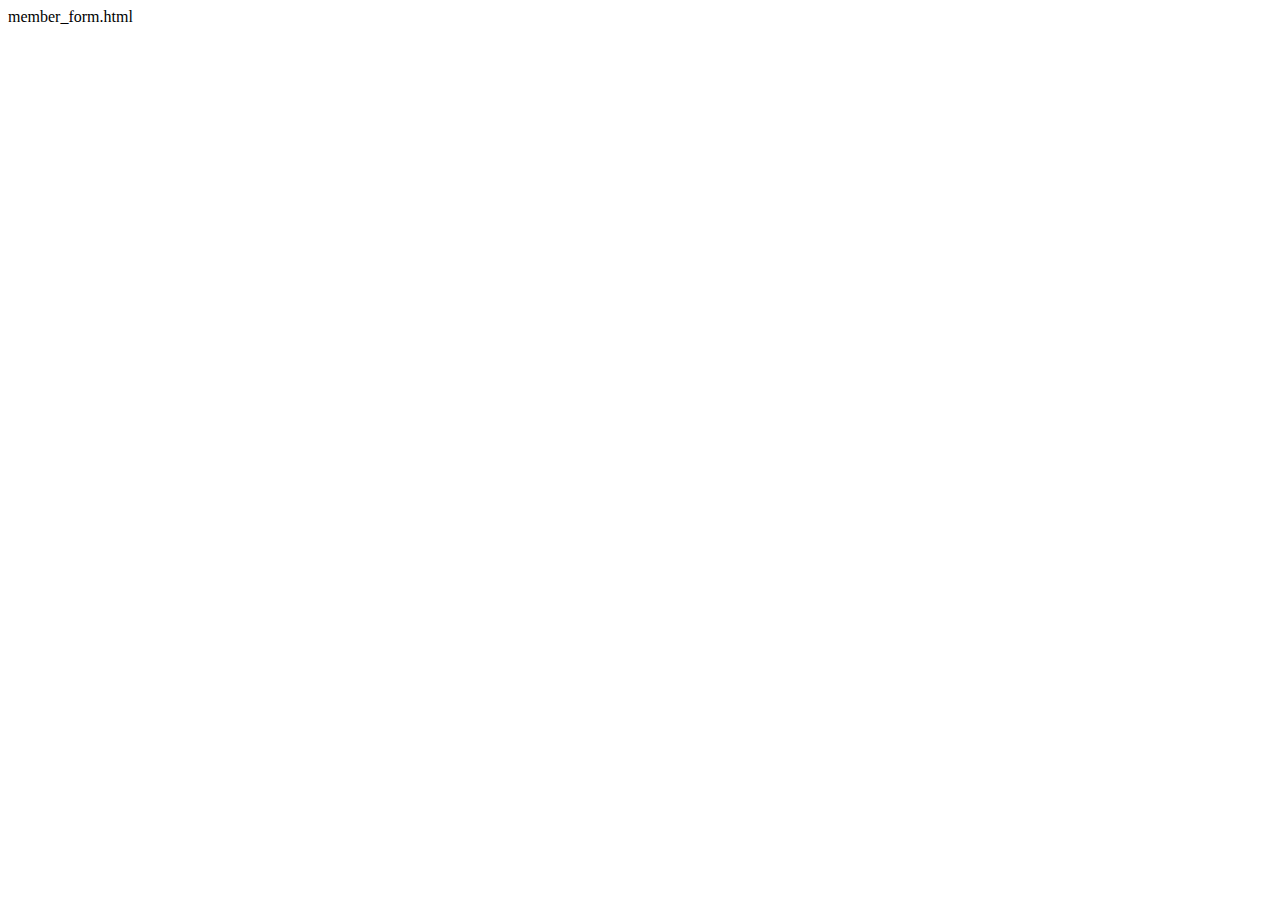
==== public/apple/member/member_form.html @ e89b46a0 "ssdf" ====
<!DOCTYPE HTML>
<html lang="ko">
<head>
<meta charset="uTF-8">
<meta name="viewport" content="width=device-width, initial-scale=1.0">
<title>최민준 html projects</title>
</head>
	
<body>
	member_form.html
</body>
</html>
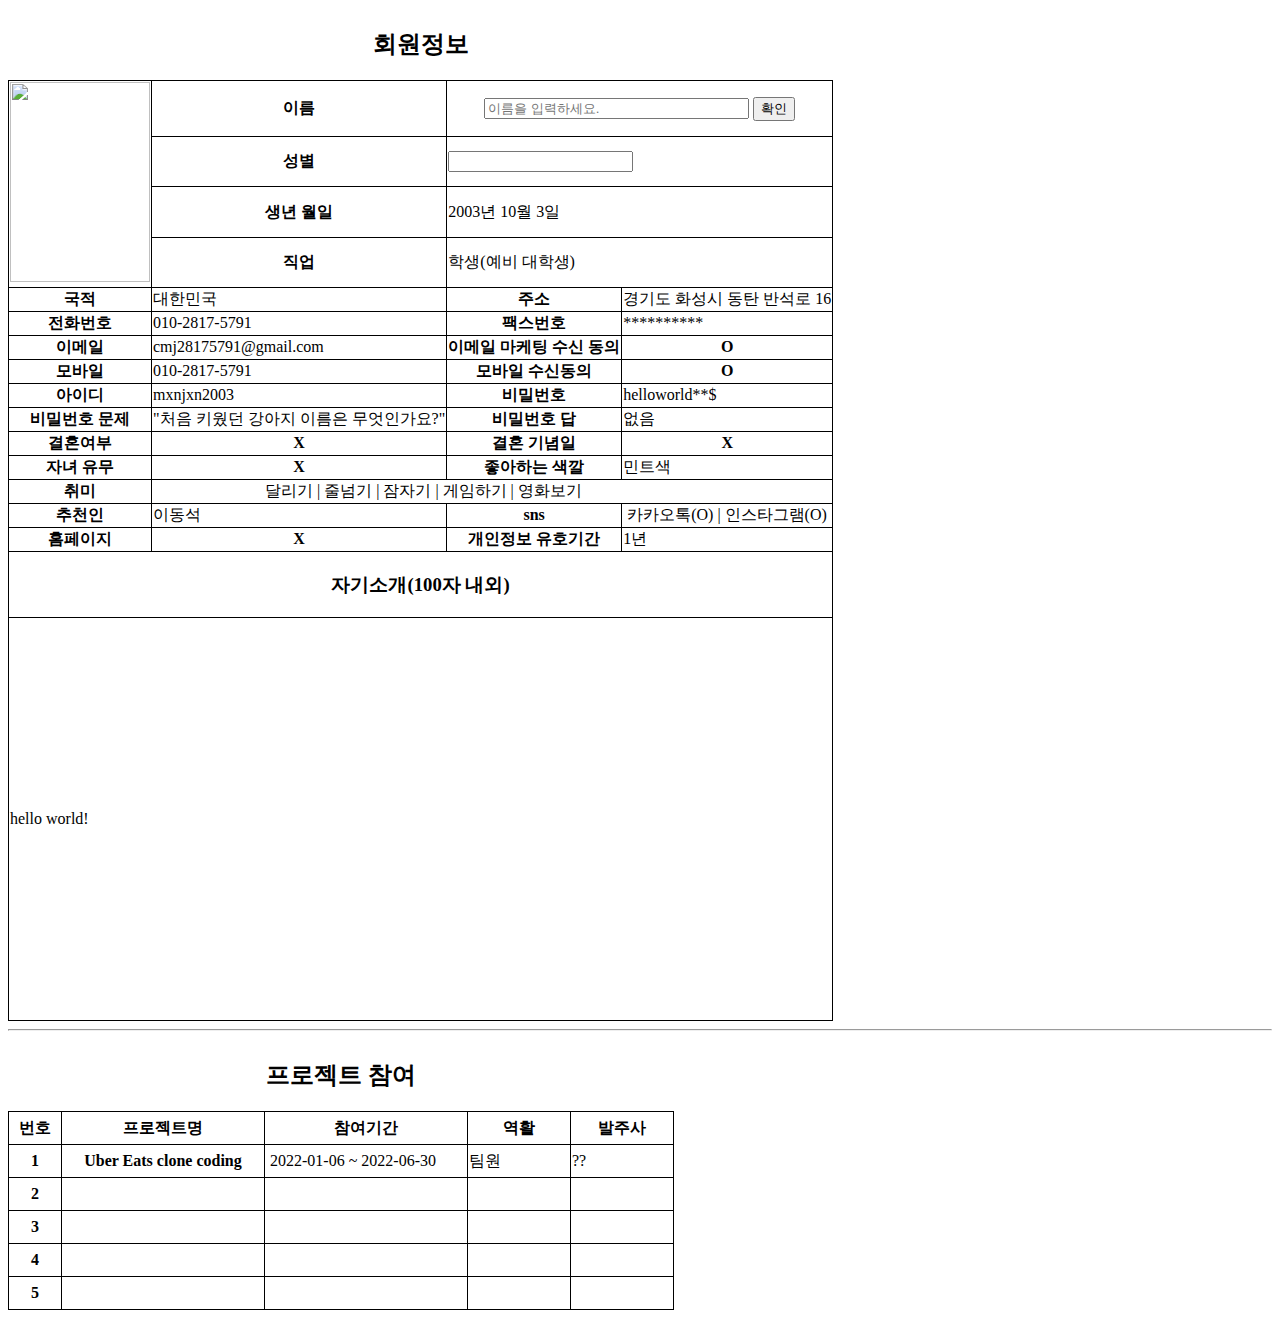
==== commit f1a3510c: "sdfasdf" ====
--- a/public/apple/member/member_form.html
+++ b/public/apple/member/member_form.html
@@ -3,10 +3,164 @@
 <head>
 <meta charset="uTF-8">
 <meta name="viewport" content="width=device-width, initial-scale=1.0">
-<title>최민준 html projects</title>
+<title>회원정보 입력</title>
+<!--css 내용  -->
+<style type="text/css">
+	table, th, td {
+		border:1px solid black;
+		border-collapse:collapse;
+	}
+	th, td{
+		padding: 1px;
+	}
+</style>
 </head>
+
+<body>
+	<form action="">
 	
-<body>
-	member_form.html
+		<table>
+			<caption>
+				<h2>회원정보</h2>
+			</caption>
+			<tr>
+				<th rowspan="4"><img src="../../../../study_html1/public/images/elon_musk/Elon_Musk.png" width="140px" height="200px"></th>
+				<th>이름</th>
+				<th colspan="2"><input type="text" id="name" name="name" placeholder="이름을 입력하세요." size="30px">
+								<input type="button" id="button" value="확인" onclick="here();"></label></th>
+			</tr>
+			<tr>
+				<th>성별</th>
+				<td colspan="2"><input type="select" ]</td>
+			</tr>
+			<tr>
+				<th>생년 월일</th>
+				<td colspan="2">2003년 10월 3일</td>
+			</tr>
+			<tr>
+				<th>직업</th>
+				<td colspan="2">학생(예비 대학생)</td>
+			</tr>
+			<tr>
+				<th>국적</th>
+				<td>대한민국</td>
+				<th>주소</th>
+				<td>경기도 화성시 동탄 반석로 16</td>
+			</tr>
+			<tr>
+				<th>전화번호</th>
+				<td>010-2817-5791</td>
+				<th>팩스번호</th>
+				<td>**********</td>
+			</tr>
+			<tr>
+				<th>이메일</th>
+				<td>cmj28175791@gmail.com</td>
+				<th>이메일 마케팅 수신 동의</th>
+				<th>O</th>
+			</tr>
+			<tr>
+				<th>모바일</th>
+				<td>010-2817-5791</td>
+				<th>모바일 수신동의</th>
+				<th>O</th>
+			</tr>
+			<tr>
+				<th>아이디</th>
+				<td>mxnjxn2003</td>
+				<th>비밀번호</th>
+				<td>helloworld**$</td>
+			</tr>
+			<tr>
+				<th>비밀번호 문제</th>
+				<td>"처음 키웠던 강아지 이름은 무엇인가요?"</td>
+				<th>비밀번호 답</th>
+				<td>없음</td>
+			</tr>
+			<tr>
+				<th>결혼여부</th>
+				<th>X</th>
+				<th>결혼 기념일</th>
+				<th>X</th>
+			</tr>
+			<tr>
+				<th>자녀 유무</th>
+				<th>X</th>
+				<th>좋아하는 색깔</th>
+				<td>민트색</td>
+			</tr>
+			<tr>
+				<th>취미</th>
+				<td colspan="3"> &nbsp;&nbsp;&nbsp;&nbsp;&nbsp;&nbsp;&nbsp;&nbsp;&nbsp;&nbsp;&nbsp;&nbsp;&nbsp;&nbsp;&nbsp;&nbsp;&nbsp;&nbsp;&nbsp;&nbsp;&nbsp;&nbsp;&nbsp;&nbsp;&nbsp;&nbsp;&nbsp;
+				달리기 | 줄넘기 | 잠자기 | 게임하기 | 영화보기 </td>
+			</tr>
+			<tr>
+				<th>추천인</th>
+				<td>이동석</td>
+				<th>sns</th>
+				<td>&nbsp;카카오톡(O) | 인스타그램(O)</td>
+			</tr>
+			<tr>
+				<th>홈페이지</th>
+				<th>X</th>
+				<th>개인정보 유호기간</th>
+				<td>1년</td>
+			</tr>
+			<tr>
+				<th colspan="4"><h3>자기소개(100자 내외)</h3></th>
+			</tr>
+			<tr>
+				<td colspan="4" width="700px" height="400px">hello world!</td>
+			</tr>
+		</table>
+			<hr>
+			<table>
+				<caption> 
+					<h2> 프로젝트 참여</h2>
+				</caption>
+				<tr>
+					<th height="30px" width="50px">번호</th>
+					<th width="200px">프로젝트명</th>
+					<th width="200px">참여기간</th>
+					<th width="100px">역활</th>
+					<th width="100px">발주사</th>
+				</tr>
+				<tr>
+					<th height="30px">1</th>
+					<th> Uber Eats clone coding</th>
+					<td>&nbsp;2022-01-06 ~ 2022-06-30</td>
+					<td>팀원</td>
+					<td>??</td>
+				</tr>
+				<tr>
+					<th height="30px">2</th>
+					<th></th>
+					<td></td>
+					<td></td>
+					<td></td>
+				</tr>
+				<tr>
+					<th height="30px">3</th>
+					<th></th>
+					<td></td>
+					<td></td>
+					<td></td>
+				</tr>
+				<tr>
+					<th height="30px">4</th>
+					<th></th>
+					<td></td>
+					<td></td>
+					<td></td>
+				</tr>
+				<tr>
+					<th height="30px">5</th>
+					<td></td>
+					<td></td>
+					<td></td>
+					<td></td>
+				</tr>
+			</table>
+	</form>
 </body>
 </html>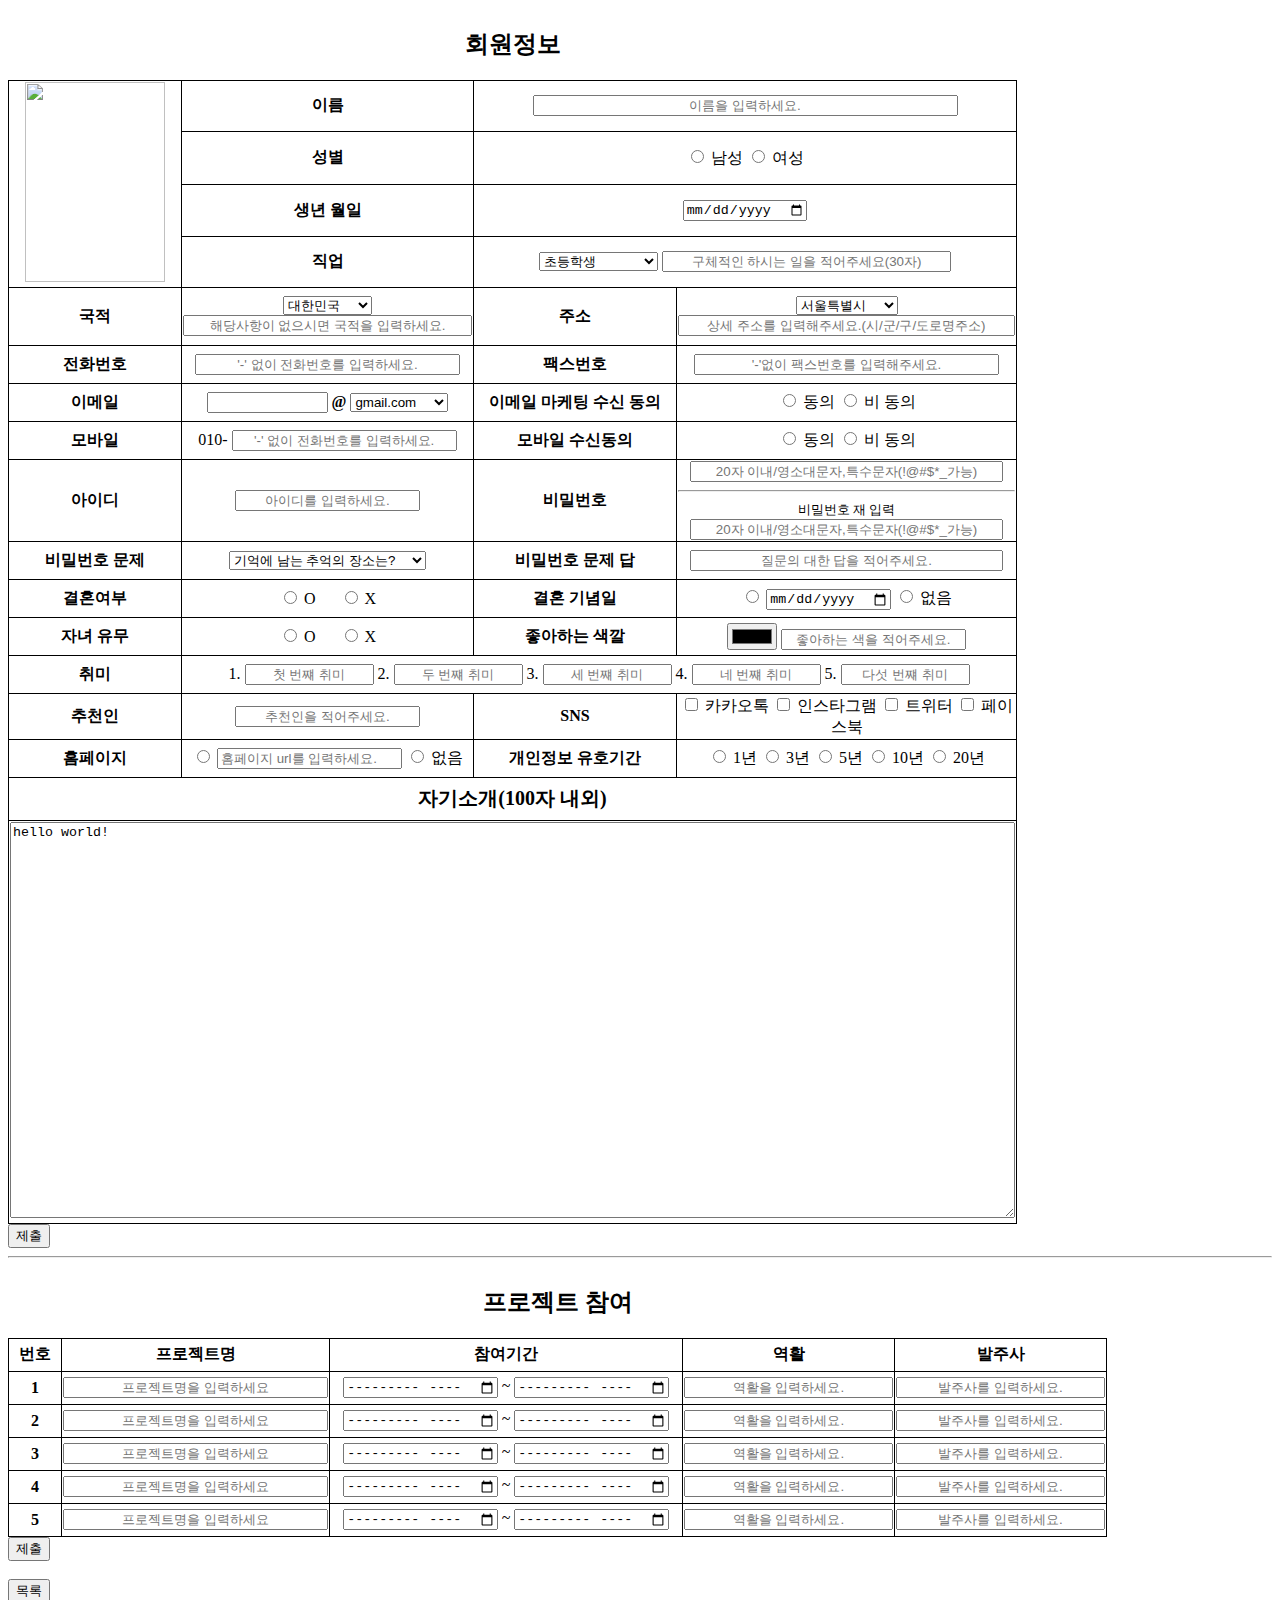
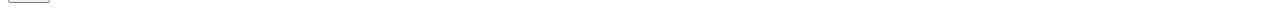
==== commit 5f29534d: ".." ====
--- a/public/apple/member/member_form.html
+++ b/public/apple/member/member_form.html
@@ -17,7 +17,7 @@
 </head>
 
 <body>
-	<form action="">
+	<form action="./member_form.html" method="get" id="form" name="form">
 	
 		<table>
 			<caption>
@@ -25,142 +25,365 @@
 			</caption>
 			<tr>
 				<th rowspan="4"><img src="../../../../study_html1/public/images/elon_musk/Elon_Musk.png" width="140px" height="200px"></th>
-				<th>이름</th>
-				<th colspan="2"><input type="text" id="name" name="name" placeholder="이름을 입력하세요." size="30px">
-								<input type="button" id="button" value="확인" onclick="here();"></label></th>
+				<th width="270px">이름</th>
+				<th colspan="2">
+					<input type="text" id="name" name="name" required style="text-align:center" placeholder="이름을 입력하세요." size="50px">
+				</th>
 			</tr>
 			<tr>
 				<th>성별</th>
-				<td colspan="2"><input type="select" ]</td>
+				<td style="text-align:center" colspan="2">
+					<input type="radio" id="male" name="sex" required/>
+					<label for="male">남성</label>
+					<input type="radio" id="female" name="sex">
+					<label for="female">여성</label>							
+				</td>
 			</tr>
 			<tr>
 				<th>생년 월일</th>
-				<td colspan="2">2003년 10월 3일</td>
+				<th colspan="2">
+					<input type="date" id="dob" name="date_of_birth" required> 
+			 	</th>
 			</tr>
 			<tr>
 				<th>직업</th>
-				<td colspan="2">학생(예비 대학생)</td>
-			</tr>
-			<tr>
-				<th>국적</th>
-				<td>대한민국</td>
-				<th>주소</th>
-				<td>경기도 화성시 동탄 반석로 16</td>
-			</tr>
-			<tr>
-				<th>전화번호</th>
-				<td>010-2817-5791</td>
+				<th style="text-align:center" colspan="2" >
+					<select id="profession" name="직업" required>
+							<optgroup label="학생">
+								<option>초등학생
+								<option>중학생
+								<option>고등학생									
+								<option>대학생									
+								<option>취준생									
+							</optgroup>	
+							<optgroup label="일반">
+								<option>직장인
+								<option>실업자
+								<option>해당사항 없음																
+							</optgroup>				
+						</select>
+					<input type="text" id="explain1" name="직업설명" required placeholder="구체적인 하시는 일을 적어주세요(30자)" style="text-align:center" size="33px" required>
+				</th>
+			</tr>
+			<tr>
+				<th height="55px">국적</th>
+				<th>
+					<select id="nation" name="국적" required>
+						<optgroup label="국내">
+							<option>대한민국
+						</optgroup>		
+						<optgroup label="해외">
+							<option>캐나다
+							<option>호주
+							<option>뉴질랜드
+							<option>영국
+							<option>러시아
+							<option>중국
+							<option>일본
+							<option>베트남
+							<option>멕시코
+						</optgroup>		
+						<optgroup label="그외">
+							<option>해당없음</option>
+						</optgroup>	
+					</select>
+					<br><input type="text" id="explain2" name="해외국적" placeholder="해당사항이 없으시면 국적을 입력하세요." style="text-align:center" size="33px">
+				</th>
+				<th width="200px">주소</th>
+				<th width="300px">
+					<select id="address" name="주소" required>
+						<optgroup label="도">
+							<option>서울특별시
+							<option>경기도
+							<option>강원도
+							<option>경상북도
+							<option>경상남도
+							<option>전라북도
+							<option>전라남도
+							<option>전라북도
+							<option>충청남도
+							<option>충청북도
+							<option>제주도
+						</optgroup>
+					</select>
+					<br><input type="text" placeholder="상세 주소를 입력해주세요.(시/군/구/도로명주소)" style="text-align:center" size="39px" required>
+				</th>
+			</tr>
+			<tr>
+				<th height="35px">전화번호</th>
+				<th>
+					<input type="text" id="pnumber" name="전화번호" placeholder="'-' 없이 전화번호를 입력하세요." style="text-align:center" size="30px" required>
+				</th>
 				<th>팩스번호</th>
-				<td>**********</td>
-			</tr>
-			<tr>
-				<th>이메일</th>
-				<td>cmj28175791@gmail.com</td>
+				<td style="text-align:center">
+					<input type="text" id="fax" name="fax" style="text-align:center" placeholder="'-'없이 팩스번호를 입력해주세요." size="35px" required>
+				</td>
+			</tr>
+			<tr>
+				<th height="35px">이메일</th>
+				<th>
+					<input type="text" id="email" name="이메일" size="12px" required>
+					<label for="email">@</label>
+					<select id="emailopt" name="이메일주소" required>
+						<option>gmail.com</option>
+						<option>naver.com</option>
+						<option>hanmail.com</option>
+						<option>outlook.com</option>
+					</select>
+				</th>
 				<th>이메일 마케팅 수신 동의</th>
-				<th>O</th>
-			</tr>
-			<tr>
-				<th>모바일</th>
-				<td>010-2817-5791</td>
+				<th>
+					<input type="radio" id="appr" name="이메일 마케팅 수신" value="y" required>
+					<label for="appr"><span style="font-weight:normal">동의</span></label>
+					<input type="radio" id="disappr" name="이메일 마케팅 수신" value="n">
+					<label for="disppr"><span style="font-weight:normal">비 동의</span></label>
+				</th>
+			</tr>
+			<tr>
+				<th height="35px">모바일</th>
+				<th>
+					<label for="mobile"><span style="font-weight:normal">010-</span></label>
+					<input type="text" id="moblie" name="핸드폰 전화번호" placeholder="'-' 없이 전화번호를 입력하세요." style="text-align:center" size="25px" required>
+				</th>
 				<th>모바일 수신동의</th>
-				<th>O</th>
-			</tr>
-			<tr>
-				<th>아이디</th>
-				<td>mxnjxn2003</td>
+				<th>
+					<input type="radio" id="appr2" name="모바일 수신 동의" value="y" required> 						
+					<label for="appr2"><span style="font-weight:normal">동의</span></label>					
+					<input type="radio" id="disappr2" name="모바일 수신 동의" value="n"> 						
+					<label for="disppr2"><span style="font-weight:normal">비 동의</span></label>
+				</th>
+			</tr>
+			<tr>
+				<th height="35px">아이디</th>
+				<th>
+				<input type="text" id="id" name="아이디" placeholder="아이디를 입력하세요." style="text-align:center" required>
+				</th>
 				<th>비밀번호</th>
-				<td>helloworld**$</td>
-			</tr>
-			<tr>
-				<th>비밀번호 문제</th>
-				<td>"처음 키웠던 강아지 이름은 무엇인가요?"</td>
-				<th>비밀번호 답</th>
-				<td>없음</td>
-			</tr>
-			<tr>
-				<th>결혼여부</th>
-				<th>X</th>
+				<th>
+					<input type="password" id="password" name="비밀번호는" maxlength="20" placeholder="20자 이내/영소대문자,특수문자(!@#$*_가능)" style="text-align:center" size="36px" required>
+					<hr><label for="password_check"><span style="font-weight:normal;font-size:13px">비밀번호 재 입력 </span></label>
+					<input type="password" id="password_check" name="재입력 비밀번호" maxlength="20" placeholder="20자 이내/영소대문자,특수문자(!@#$*_가능)" style="text-align:center" size="36px" required>
+				</th>
+			</tr>
+			<tr>
+				<th height="35px">비밀번호 문제</th>
+				<th>
+					<select id="passq" name="비밀번호 문제" required>
+						<option>기억에 남는 추억의 장소는?</option>
+						<option>자신의 인생좌우명은?</option>
+						<option>자신의 보물 제 1호는?</option>
+						<option>추억하고 싶은 날짜가 있다면?</option>
+						<option>내가 제일 존경하는 인물은?</option>
+						<option>나의 강아지 이름은?</option>
+					</select>
+				</th>
+				<th>비밀번호 문제 답</th>
+				<th><input style="text-align:center" type="text" id="answer" name="문제 답" placeholder="질문의 대한 답을 적어주세요." size="36px" required></th>
+			</tr>
+			<tr>
+				<th height="35px">결혼여부</th>
+				<td style="text-align:center">
+					<input type="radio" id="yes1" name="결혼 여부" value="y" required> 						
+					<label for="appr2">O &nbsp;&nbsp;&nbsp;&nbsp;</label>					
+					<input type="radio" id="no1" name="결혼 여부" value="n"> 						
+					<label for="disppr2">X</label>
+				</td>
 				<th>결혼 기념일</th>
-				<th>X</th>
-			</tr>
-			<tr>
-				<th>자녀 유무</th>
-				<th>X</th>
+				<td style="text-align:center" >
+					<input type="radio" id="weddate" name="anniv" required>
+					<label><input type="date" id="date" name="결혼기념일"></label>
+					<input type="radio" id="weddate2" name="anniv">
+					<label for="weddate2">없음</label>
+				</td>
+			</tr>
+			<tr>
+				<th height="35px">자녀 유무</th>
+				<td style="text-align:center">
+					<input type="radio" id="yes2" name="자녀여부" value="y" required> 						
+					<label for="appr2">O &nbsp;&nbsp;&nbsp;&nbsp;</label>					
+					<input type="radio" id="no2" name="자녀여부" value="n"> 						
+					<label for="disppr2">X</label>
+				</td>
 				<th>좋아하는 색깔</th>
-				<td>민트색</td>
-			</tr>
-			<tr>
-				<th>취미</th>
-				<td colspan="3"> &nbsp;&nbsp;&nbsp;&nbsp;&nbsp;&nbsp;&nbsp;&nbsp;&nbsp;&nbsp;&nbsp;&nbsp;&nbsp;&nbsp;&nbsp;&nbsp;&nbsp;&nbsp;&nbsp;&nbsp;&nbsp;&nbsp;&nbsp;&nbsp;&nbsp;&nbsp;&nbsp;
-				달리기 | 줄넘기 | 잠자기 | 게임하기 | 영화보기 </td>
-			</tr>
-			<tr>
-				<th>추천인</th>
-				<td>이동석</td>
-				<th>sns</th>
-				<td>&nbsp;카카오톡(O) | 인스타그램(O)</td>
-			</tr>
-			<tr>
-				<th>홈페이지</th>
-				<th>X</th>
+				<td style="text-align:center">
+					<input type="color" id="color" name="색" required>
+					<input type="text" id="color" name="색" style="text-align:center" placeholder="좋아하는 색을 적어주세요." size="20px" required>
+				</td>
+			</tr>
+			<tr>
+				<th height="35px">취미</th>
+				<td style="text-align:center" colspan="3">
+					<label for="hobby1">1.</label>
+					<input type="text" id="hobby1" name="hobby1" size="13px" placeholder="첫 번쨰 취미" style="text-align:center" required> 
+					<label for="hobby2">2.</label>
+					<input type="text" id="hobby2" name="hobby2" size="13px" placeholder="두 번쨰 취미" style="text-align:center" required> 
+					<label for="hobby3">3.</label>
+					<input type="text" id="hobby3" name="hobby3" size="13px" placeholder="세 번쨰 취미" style="text-align:center" required> 
+					<label for="hobby4">4.</label>
+					<input type="text" id="hobby4" name="hobby4" size="13px" placeholder="네 번쨰 취미" style="text-align:center"> 
+					<label for="hobby5">5.</label>
+					<input type="text" id="hobby5" name="hobby5" size="13px" placeholder="다섯 번쨰 취미" style="text-align:center"> 
+				</td>
+			</tr>
+			<tr>
+				<th height="35px">추천인</th>
+				<td style="text-align:center">
+					<input type="text" id="reco" name="추천인" placeholder="추천인을 적어주세요." style="text-align:center">
+				</td>
+				<th>SNS</th>
+				<td style="text-align:center">
+					<input type="checkbox" id="kakao" name="kakao" value="y"> 
+					<label for="kakao">카카오톡</label>
+					<input type="checkbox" id="insta" name="insta" value="y"> 
+					<label for="kakao">인스타그램</label>
+					<input type="checkbox" id="twitter" name="twitter" value="y"> 
+					<label for="kakao">트위터</label>
+					<input type="checkbox" id="face" name="face" value="y"> 
+					<label for="kakao">페이스북</label>
+				</td>
+			</tr>
+			<tr>
+				<th height="35px">홈페이지</th>
+				<td style="text-align:center">
+					<input type="radio" id="homepage1" name="홈페이지" required>
+					<label for="homepage1"><input type="url" id="url" name="url" placeholder="홈페이지 url를 입력하세요."></label>
+					<input type="radio" id="homepage2" name="홈페이지">
+					<label for="homepage2">없음</label>	
+				</td>
 				<th>개인정보 유호기간</th>
-				<td>1년</td>
-			</tr>
-			<tr>
-				<th colspan="4"><h3>자기소개(100자 내외)</h3></th>
-			</tr>
-			<tr>
-				<td colspan="4" width="700px" height="400px">hello world!</td>
+				<td style="text-align:center">
+					<input type="radio" id="one" name="expir" required>
+					<label for="one">1년</label>
+					<input type="radio" id="three" name="expir">
+					<label for="three">3년</label>	
+					<input type="radio" id="five" name="expir">
+					<label for="five">5년</label>	
+					<input type="radio" id="ten" name="expir">
+					<label for="ten">10년</label>	
+					<input type="radio" id="twenty" name="expir">
+					<label for="twenty">20년</label>	
+				</td>
+			</tr>
+			<tr>
+				<td style="text-align:center;font-size:20px" height="40px" colspan="4"><strong>자기소개(100자 내외)</strong></th>
+			</tr>
+			<tr>
+				<td colspan="4" width="700px" height="400px"><textarea name="자기소개" cols="123" rows="26">hello world!</textarea></td>
 			</tr>
 		</table>
-			<hr>
+		<input type="button" id="button" value="제출" onclick="here();">
+	</form>
+		<script type="text/javascript">
+	function here() {
+		document.getElementById("form").submit();
+	}
+	</script>
+	<hr>
+	 <form>
 			<table>
 				<caption> 
 					<h2> 프로젝트 참여</h2>
 				</caption>
 				<tr>
 					<th height="30px" width="50px">번호</th>
-					<th width="200px">프로젝트명</th>
-					<th width="200px">참여기간</th>
-					<th width="100px">역활</th>
-					<th width="100px">발주사</th>
+					<th width="250px">프로젝트명</th>
+					<th width="350px">참여기간</th>
+					<th width="200px">역활</th>
+					<th width="200px">발주사</th>
 				</tr>
 				<tr>
 					<th height="30px">1</th>
-					<th> Uber Eats clone coding</th>
-					<td>&nbsp;2022-01-06 ~ 2022-06-30</td>
-					<td>팀원</td>
-					<td>??</td>
+					<td style="text-align:center">
+						<input type="text" id="project1" name="프로젝트명" style="text-align:center" placeholder="프로젝트명을 입력하세요" size="30px">
+					</td>
+					<td style="text-align:center">
+						<input type="month" id="pdate1" name="1프로젝트기간" min=2022-01>
+						<label for="pdate1"> ~ </label>
+						<input type="month" id="pdate1.1" name="1.1프로젝트기간" min=2022-01>
+					</td>
+					<td style="text-align:center">
+						<input type="text" id="role" name="역활" placeholder="역활을 입력하세요." size="23px" style="text-align:center">
+					</td>
+					<td style="text-align:center">					
+						<input type="text" id="order" name="발주사" placeholder="발주사를 입력하세요." size="23px" style="text-align:center">
+					</td>
 				</tr>
 				<tr>
 					<th height="30px">2</th>
-					<th></th>
-					<td></td>
-					<td></td>
-					<td></td>
+					<td style="text-align:center">
+						<input type="text" id="project2" name="2프로젝트명" style="text-align:center" placeholder="프로젝트명을 입력하세요" size="30px">
+					</td>
+						<td style="text-align:center">
+						<input type="month" id="pdate2" name="2프로젝트기간" min=2022-01>
+						<label for="pdate2"> ~ </label>
+						<input type="month" id="pdate2.1" name="2.1프로젝트기간" min=2022-01>
+					</td>
+					<td style="text-align:center">
+						<input type="text" id="role" name="역활" placeholder="역활을 입력하세요." size="23px" style="text-align:center">
+					</td>
+					<td style="text-align:center">					
+						<input type="text" id="order" name="발주사" placeholder="발주사를 입력하세요." size="23px" style="text-align:center">
+					</td>
 				</tr>
 				<tr>
 					<th height="30px">3</th>
-					<th></th>
-					<td></td>
-					<td></td>
-					<td></td>
+					<td style="text-align:center">
+						<input type="text" id="project3" name="3프로젝트명" style="text-align:center" placeholder="프로젝트명을 입력하세요" size="30px">
+					</td>
+					<td style="text-align:center">
+						<input type="month" id="pdate3" name="3프로젝트기간" min=2022-01>
+						<label for="pdate3"> ~ </label>
+						<input type="month" id="pdate3.1" name="3.1프로젝트기간" min=2022-01>
+					</td>
+					<td style="text-align:center">
+						<input type="text" id="role" name="역활" placeholder="역활을 입력하세요." size="23px" style="text-align:center">
+					</td>
+					<td style="text-align:center">					
+						<input type="text" id="order" name="발주사" placeholder="발주사를 입력하세요." size="23px" style="text-align:center">
+					</td>
 				</tr>
 				<tr>
 					<th height="30px">4</th>
-					<th></th>
-					<td></td>
-					<td></td>
-					<td></td>
+					<td style="text-align:center">
+						<input type="text" id="project4" name="4프로젝트명" style="text-align:center" placeholder="프로젝트명을 입력하세요" size="30px">
+					</td>
+					<td style="text-align:center">
+						<input type="month" id="pdate4" name="4프로젝트기간" min=2022-01>
+						<label for="pdate4"> ~ </label>
+						<input type="month" id="pdate4.1" name="4.1프로젝트기간" min=2022-01>
+					</td>
+					<td style="text-align:center">
+						<input type="text" id="role" name="역활" placeholder="역활을 입력하세요." size="23px" style="text-align:center">
+					</td>
+					<td style="text-align:center">					
+						<input type="text" id="order" name="발주사" placeholder="발주사를 입력하세요." size="23px" style="text-align:center">
+					</td>
 				</tr>
 				<tr>
 					<th height="30px">5</th>
-					<td></td>
-					<td></td>
-					<td></td>
-					<td></td>
+					<td style="text-align:center">
+						<input type="text" id="project5" name="5프로젝트명" style="text-align:center" placeholder="프로젝트명을 입력하세요" size="30px">
+					</td>
+					<td style="text-align:center">
+						<input type="month" id="pdate5" name="5프로젝트기간" min=2022-01>
+						<label for="pdate5"> ~ </label>
+						<input type="month" id="pdate5.1" name="5.1프로젝트기간" min=2022-01>
+					</td>
+					<td style="text-align:center">
+						<input type="text" id="role" name="역활" placeholder="역활을 입력하세요." size="23px" style="text-align:center">
+					</td>
+					<td style="text-align:center">					
+						<input type="text" id="order" name="발주사" placeholder="발주사를 입력하세요." size="23px" style="text-align:center">
+					</td>
 				</tr>
 			</table>
-	</form>
+			<input type="button" id="button" value="제출" onclick="here();">
+		</form>
+	<script type="text/javascript">
+	function here() {
+		document.getElementById("form").submit();
+	}
+	</script>
+			<br><a href="./member_list.html"><input type="submit" value="목록"></a>			
 </body>
 </html>